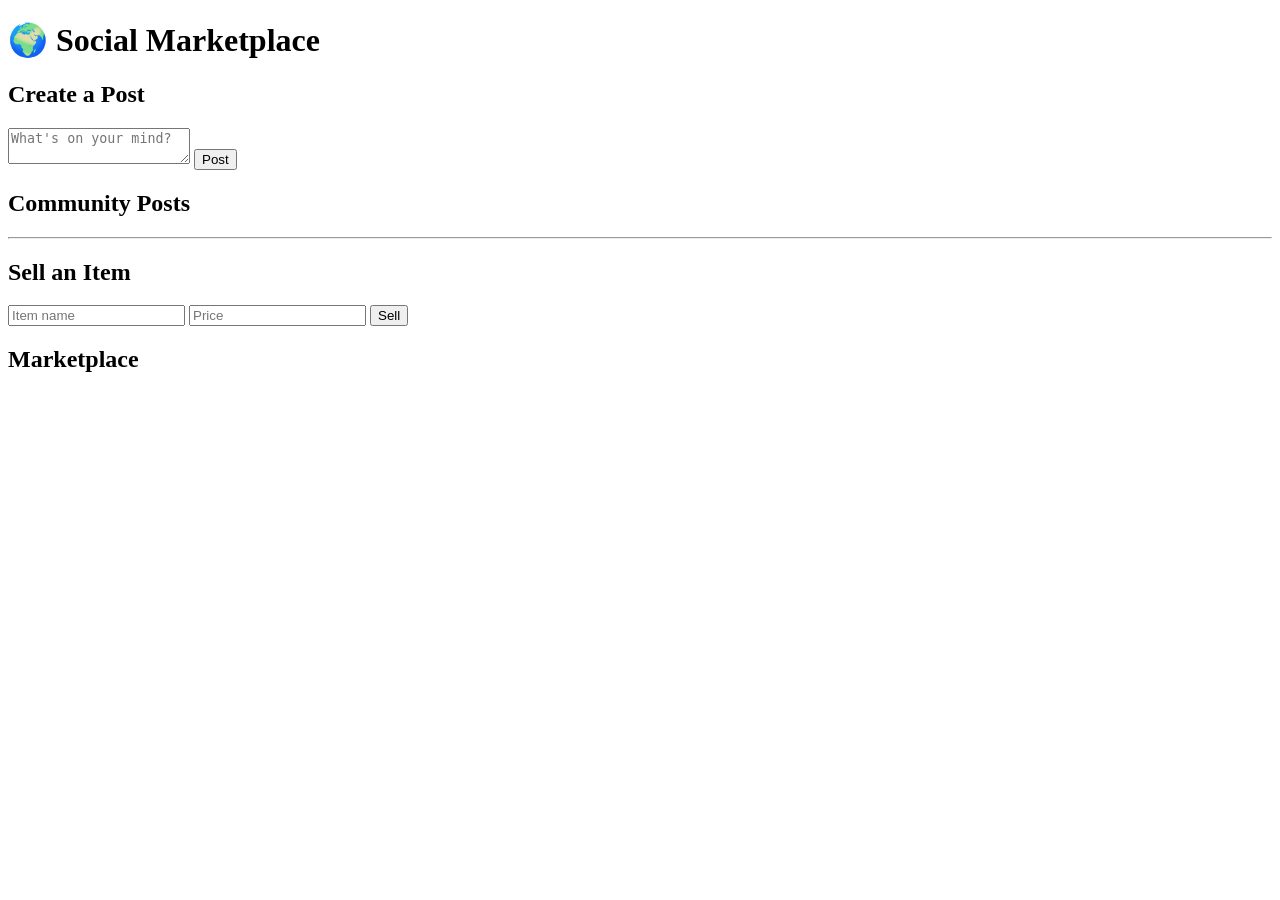
==== den.html @ e2766293 "Create den.html" ====
<!DOCTYPE html>
<html lang="en">
<head>
    <meta charset="UTF-8">
    <title>Social Marketplace</title>
    <link rel="stylesheet" href="style.css">
</head>
<body>

<h1>🌍 Social Marketplace</h1>

<!-- Post Section -->
<section>
    <h2>Create a Post</h2>
    <textarea id="postInput" placeholder="What's on your mind?"></textarea>
    <button onclick="addPost()">Post</button>
</section>

<section>
    <h2>Community Posts</h2>
    <div id="posts"></div>
</section>

<hr>

<!-- Marketplace Section -->
<section>
    <h2>Sell an Item</h2>
    <input type="text" id="itemName" placeholder="Item name">
    <input type="text" id="itemPrice" placeholder="Price">
    <button onclick="addItem()">Sell</button>
</section>

<section>
    <h2>Marketplace</h2>
    <div id="market"></div>
</section>

<script src="script.js"></script>
</body>
</html>
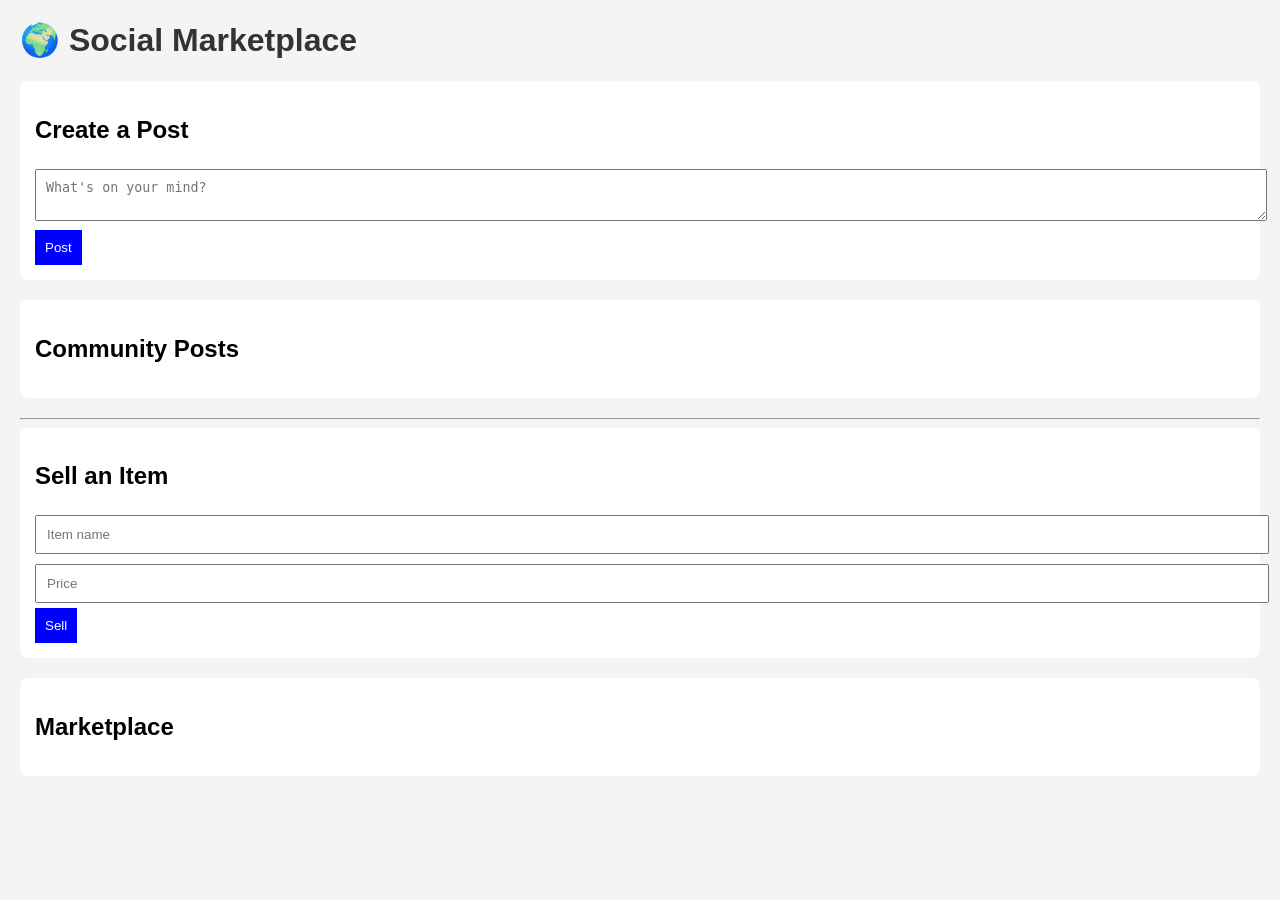
==== commit 10cbf332: "Update den.html" ====
--- a/den.html
+++ b/den.html
@@ -3,7 +3,7 @@
 <head>
     <meta charset="UTF-8">
     <title>Social Marketplace</title>
-    <link rel="stylesheet" href="style.css">
+    <link rel="stylesheet" href="den.css">
 </head>
 <body>
 
--- a/den.css
+++ b/den.css
@@ -0,0 +1,36 @@
+body {
+    font-family: Arial;
+    margin: 20px;
+    background-color: #f4f4f4;
+}
+
+h1 {
+    color: #333;
+}
+
+section {
+    background: white;
+    padding: 15px;
+    margin-bottom: 20px;
+    border-radius: 8px;
+}
+
+textarea, input {
+    width: 100%;
+    margin: 5px 0;
+    padding: 10px;
+}
+
+button {
+    padding: 10px;
+    background: blue;
+    color: white;
+    border: none;
+    cursor: pointer;
+}
+
+.post, .item {
+    background: #eee;
+    padding: 10px;
+    margin-top: 10px;
+}
